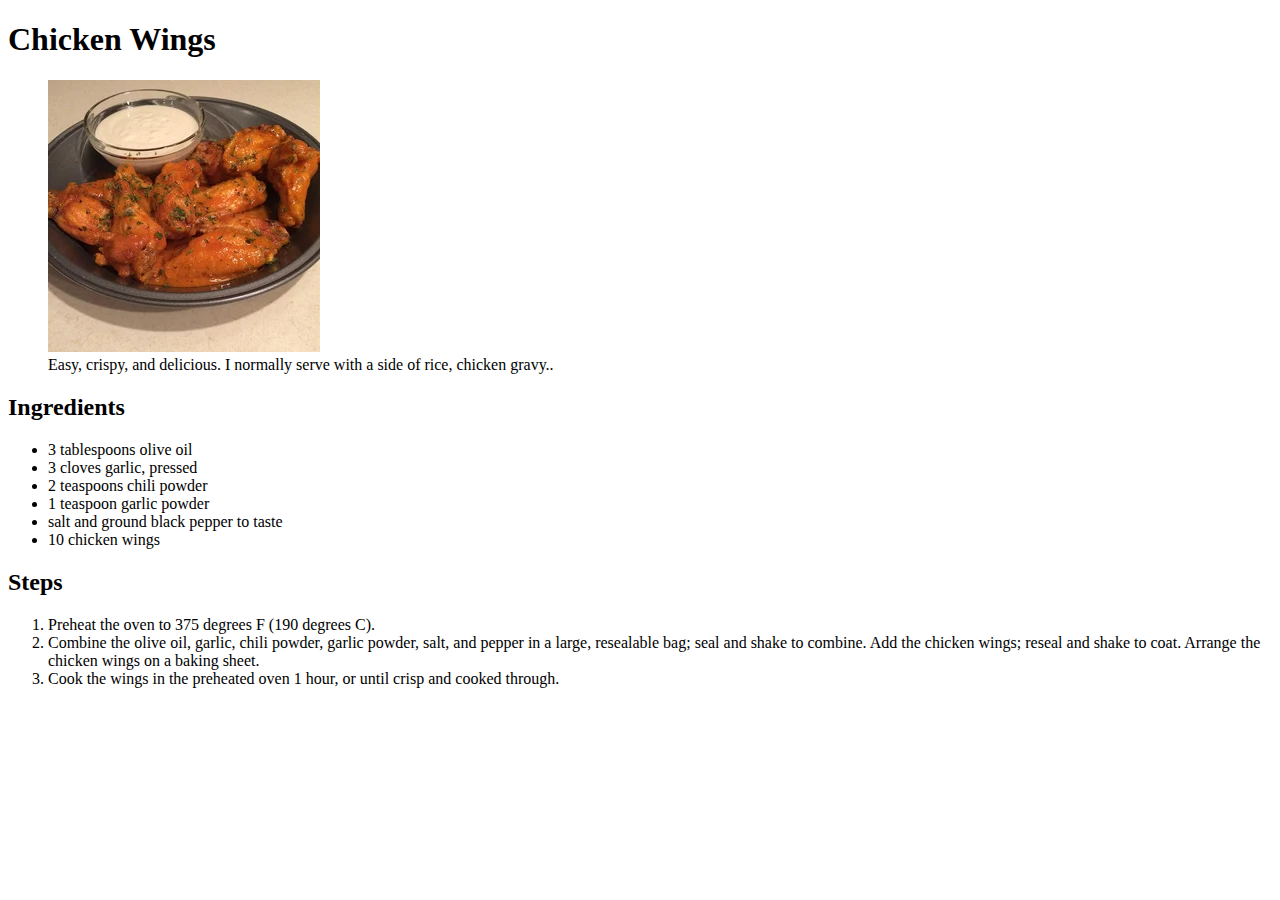
==== recipes/chicken_wings.html @ ef85b6e1 "Iterations_1,2,3" ====
<!DOCTYPE html>
<html lang="en">
<head>
    <meta charset="UTF-8">
    <meta http-equiv="X-UA-Compatible" content="IE=edge">
    <meta name="viewport" content="width=device-width, initial-scale=1.0">
    <title>Chicken Wings</title>
</head>
<body>
    <h1>Chicken Wings</h1>
    <figure>
        <img src="images/chicken_wings.webp" alt="Chicken_Wings">
        <figcaption>
            Easy, crispy, and delicious. I normally serve with a side of rice, chicken gravy..
        </figcaption>
    </figure>
    <h2>Ingredients</h2>
        <ul>
            <li>3 tablespoons olive oil </li>
            <li>3 cloves garlic, pressed </li>
            <li>2 teaspoons chili powder </li>
            <li>1 teaspoon garlic powder </li>
            <li>salt and ground black pepper to taste </li>
            <li>10 chicken wings </li>
        </ul>
        <h2>Steps</h2>
        <ol>
            <li>Preheat the oven to 375 degrees F (190 degrees C).</li>
            <li>Combine the olive oil, garlic, chili powder, garlic powder, salt, and pepper in a large, resealable bag; seal and shake to combine. Add the chicken wings; reseal and shake to coat. Arrange the chicken wings on a baking sheet.</li>
            <li>Cook the wings in the preheated oven 1 hour, or until crisp and cooked through.</li>
        </ol>
</body>
</html>
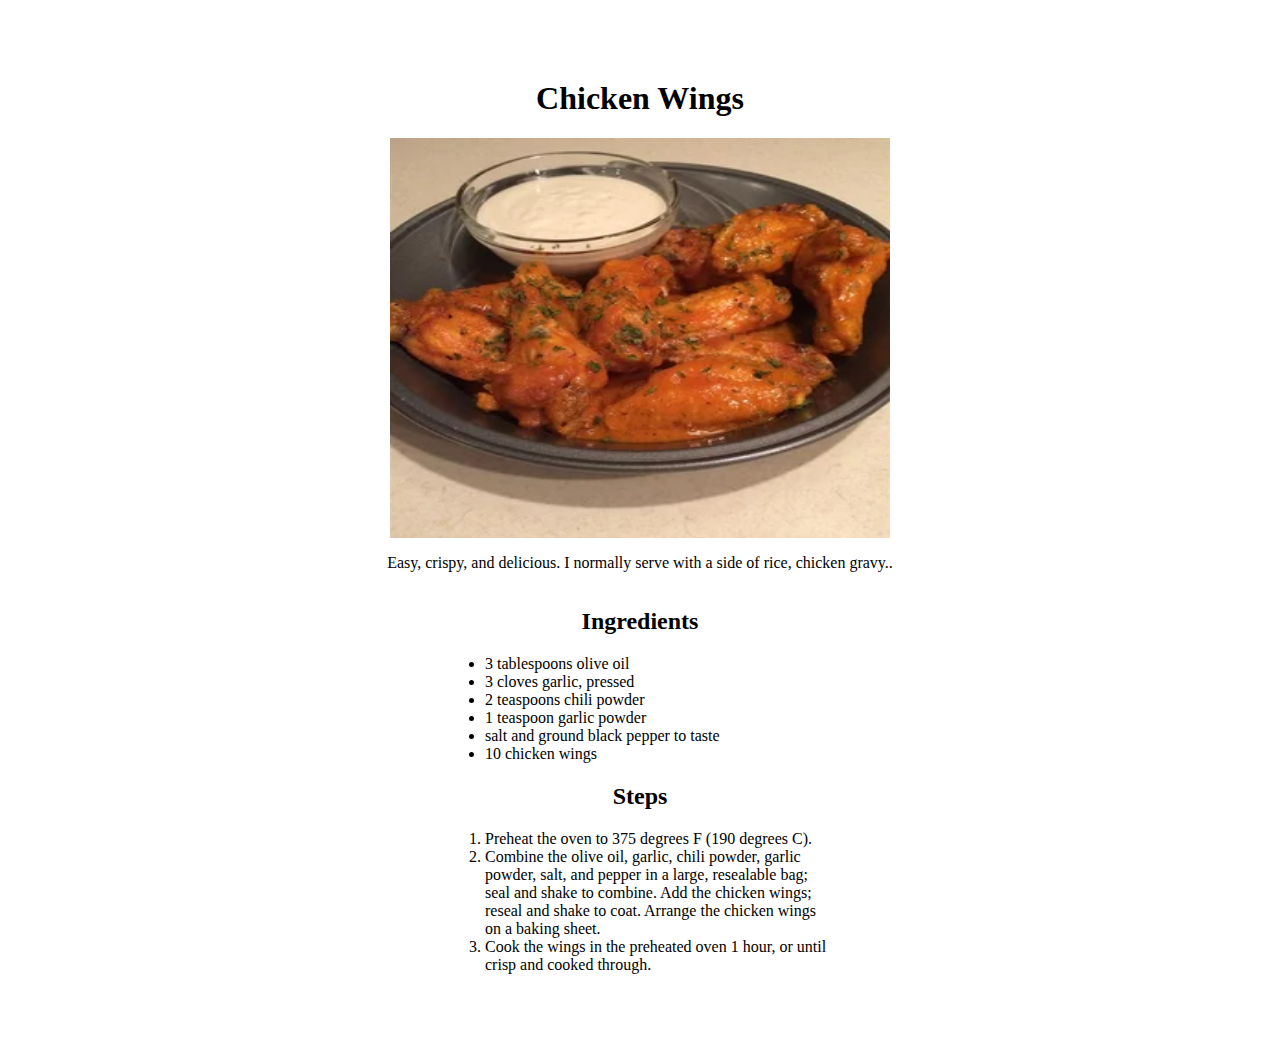
==== commit 2c9c0dd6: "css to 3 pages" ====
--- a/recipes/chicken_wings.html
+++ b/recipes/chicken_wings.html
@@ -4,30 +4,33 @@
     <meta charset="UTF-8">
     <meta http-equiv="X-UA-Compatible" content="IE=edge">
     <meta name="viewport" content="width=device-width, initial-scale=1.0">
+    <link rel="stylesheet" href="chicken.css">
     <title>Chicken Wings</title>
 </head>
 <body>
     <h1>Chicken Wings</h1>
-    <figure>
-        <img src="images/chicken_wings.webp" alt="Chicken_Wings">
-        <figcaption>
-            Easy, crispy, and delicious. I normally serve with a side of rice, chicken gravy..
-        </figcaption>
-    </figure>
-    <h2>Ingredients</h2>
-        <ul>
-            <li>3 tablespoons olive oil </li>
-            <li>3 cloves garlic, pressed </li>
-            <li>2 teaspoons chili powder </li>
-            <li>1 teaspoon garlic powder </li>
-            <li>salt and ground black pepper to taste </li>
-            <li>10 chicken wings </li>
-        </ul>
-        <h2>Steps</h2>
-        <ol>
-            <li>Preheat the oven to 375 degrees F (190 degrees C).</li>
-            <li>Combine the olive oil, garlic, chili powder, garlic powder, salt, and pepper in a large, resealable bag; seal and shake to combine. Add the chicken wings; reseal and shake to coat. Arrange the chicken wings on a baking sheet.</li>
-            <li>Cook the wings in the preheated oven 1 hour, or until crisp and cooked through.</li>
-        </ol>
+    <div class="chicken-wings">
+        <figure>
+            <img src="images/chicken_wings.webp" alt="Chicken_Wings">
+            <figcaption>
+                Easy, crispy, and delicious. I normally serve with a side of rice, chicken gravy..
+            </figcaption>
+        </figure>
+        <h2>Ingredients</h2>
+            <ul>
+                <li>3 tablespoons olive oil </li>
+                <li>3 cloves garlic, pressed </li>
+                <li>2 teaspoons chili powder </li>
+                <li>1 teaspoon garlic powder </li>
+                <li>salt and ground black pepper to taste </li>
+                <li>10 chicken wings </li>
+            </ul>
+            <h2>Steps</h2>
+            <ol>
+                <li>Preheat the oven to 375 degrees F (190 degrees C).</li>
+                <li>Combine the olive oil, garlic, chili powder, garlic powder, salt, and pepper in a large, resealable bag; seal and shake to combine. Add the chicken wings; reseal and shake to coat. Arrange the chicken wings on a baking sheet.</li>
+                <li>Cook the wings in the preheated oven 1 hour, or until crisp and cooked through.</li>
+            </ol>
+    </div>
 </body>
 </html>--- a/recipes/chicken.css
+++ b/recipes/chicken.css
@@ -0,0 +1,28 @@
+body {
+    box-sizing: border-box;
+    margin: 5em 0;
+}
+
+h1, h2 {
+    text-align: center;
+}
+
+figure {
+    display: grid;
+}
+
+.chicken-wings img {
+    margin: 0 auto;
+    width: 500px;
+    height: 400px;
+}
+
+.chicken-wings figcaption {
+    text-align: center;
+    margin: 1em 0;
+}
+
+.chicken-wings ul, ol {
+    margin: 0 auto;
+    width: 350px;
+}